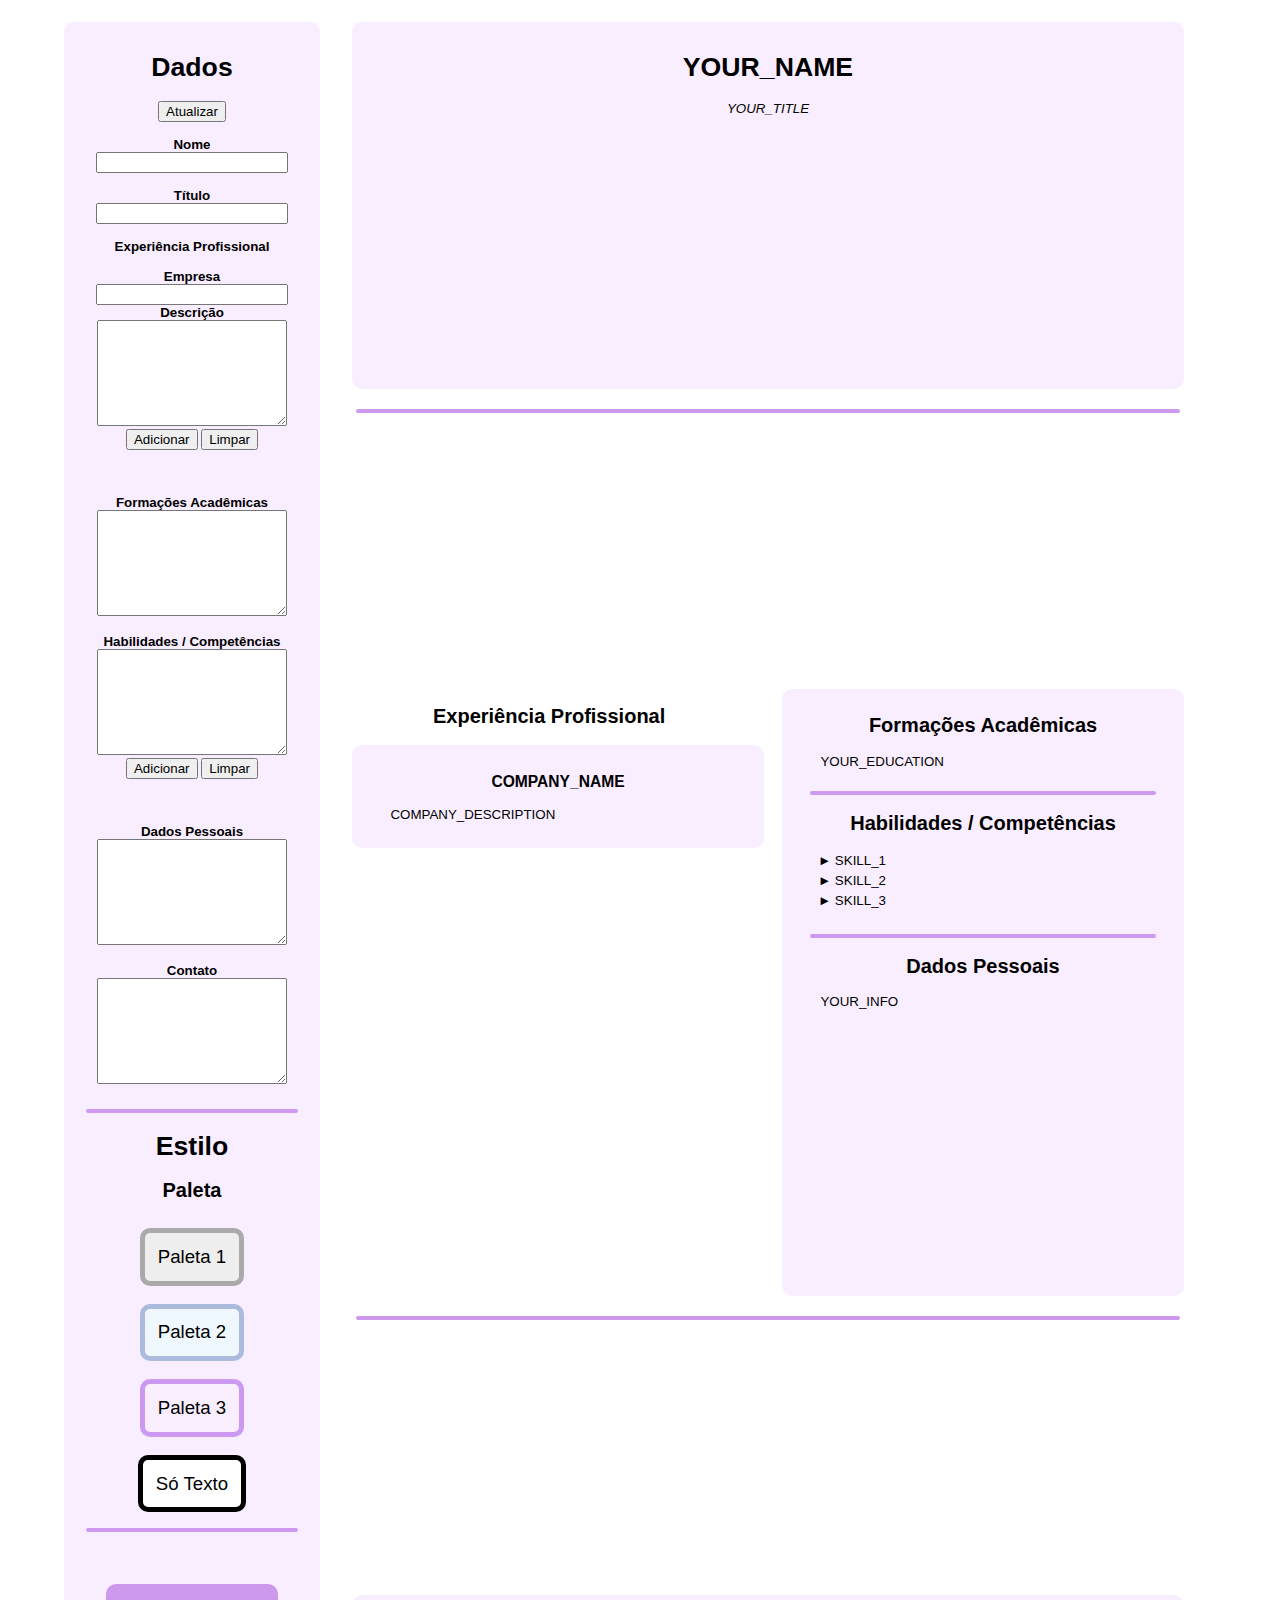
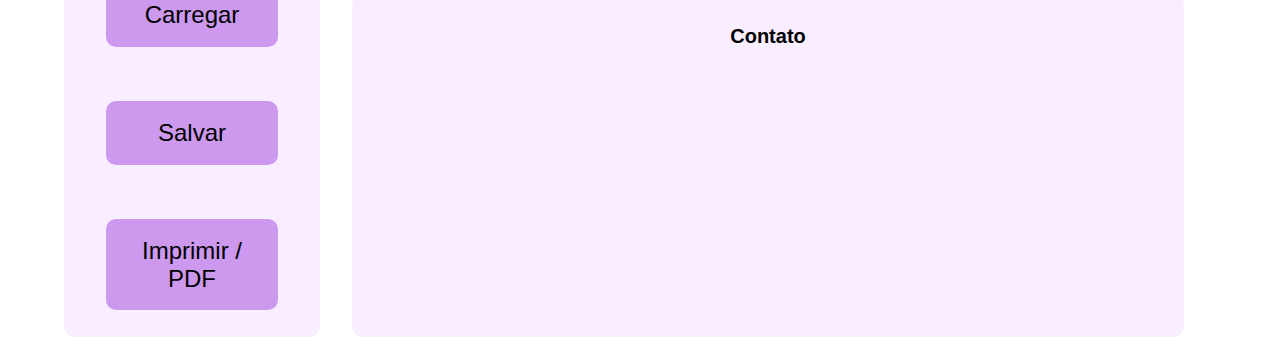
==== template1-pt.html @ fb095897 "Languages!" ====
<!DOCTYPE html>

<html lang="pt-BR">
	<head>
		<meta charset="utf8">
		<title>Curriculum Vitae</title>
		<style>
			:root {
				/* Gray */
				--bg-color: #eee;
				--hr-color: #aaa;
				/* Blue */
				--bg-color: aliceblue;
				--hr-color: #abd;
				/* Purple */
				--bg-color: #f9eeff;
				--hr-color: #c9e;
			}
			body {
				display: flex;
				justify-content: center;
				font-family:Helvetica, Arial, sans-serif;
				flex-wrap: wrap;
				font-size: 10pt;
				-webkit-print-color-adjust: exact !important;
				color-adjust: exact !important;
				print-color-adjust: exact !important;
			}
			.curriculum-vitae {
				width: 70vw;
				display: flex;
				justify-content: center;
				font-family:Helvetica, Arial, sans-serif;
				flex-wrap: wrap;
				font-size: 10pt;
			}
			header, footer {
				width: 90%;
				text-align: center;
				background-color: var(--bg-color);
				border-radius: 10px;
				margin: 1.5vh auto;
				padding: 1vw 1vw;
				padding-bottom: 2vh;
			}
			hr {
				width:92%;
				height: 4px;
				background-color: var(--hr-color);
				border-radius: 5px;
				border: none;
			}
			.cv-content {
				width: 42%;
				margin: 1.5vh auto;
				margin-inline: 2%;
				display: block;
				text-align: center;
				background-color: var(--bg-color);
				border-radius: 10px;
				padding: 1vh 1vw;
			}
			.cv-history {
				width: 44%;
				border-radius: 0px;
				background-color: white;
				padding: 0 0;
			}
			.cv-history-card {
				width: 98%;
				background-color: var(--bg-color);
				border-radius: 10px;
				padding: 1vw;
			}
			.cv-info-card {
				width: 100%;
				margin-bottom: 2.5vh;
			}
			ul {
				text-align: justify;
				list-style-type: "► ";
				list-style-position: outside;
				line-height:150%;
				padding-right: 2vw;
			}
			p {
				text-align: justify;
				padding: 0 2vw;
			}
			button:hover {
				transition: filter .25s;
				filter: brightness(80%);
			}
			.palette-button {
				margin: 1vh auto;
				margin-inline: 1vw;
				border-style: solid;
				border-radius: 10px;
				font-size: 14pt;
				padding: 1vw;
				border-width: 5px;
			}
			.print-button {
				margin: 1vh auto;
				margin-top: 5vh;
				border-style: solid;
				border-radius: 10px;
				font-size: 18pt;
				padding: 1vw 1vw;
				width: 75%;
				border-width: 5px;
				border-color: var(--hr-color);
				background-color: var(--hr-color);
				color: black;
			}
			.pb1 {
				/* Gray */
				background-color: #eee;
				border-color: #aaa;
			}
			.pb2 {
				/* Blue */
				background-color: aliceblue;
				border-color: #abd;
			}
			.pb3 {
				/* Purple */
				background-color: #f9eeff;
				border-color: #c9e;
			}
			.nopb {
				/* Purple */
				background-color: #fff;
				border-color: #000;
			}
			.cv-settings {
				width: 90%;
				text-align: center;
				background-color: var(--bg-color);
				border-radius: 10px;
				margin: 1.5vh auto;
				padding: 1vw 1vw;
				padding-bottom: 2vh;
			}
			.spaced-button {
				margin-right: .5vw;
			}
			input {
				width: 80%;
			}
			textarea {
				min-width: 80%;
				max-width: 80%;
				width: 80%;
				min-height: 100px;
			}
			.no-print {
				width: 20vw;
			}
			@media print {
				.no-print {
					display: none;
				}
				.curriculum-vitae {
					width: 100vw;
				}
			}
		</style>
		<script>
			"use strict";
			let skills = [];
			let work = [];
			let skuuid = 0;
			let wkuuid = 0;

			const icons = {
				add: '+',
				remove: '☓',
				up: '⏶',
				down: '⏷',
			};
			
			const SkillItem = (desc) => {return {id: skuuid++, desc: desc}};
			const WorkItem = (company, desc) => {return {id: wkuuid++, company: company, desc: desc}};
			
			function ItemButton(id, text, onclick) {
				const btn = document.createElement('button');
				btn.id = id;
				btn.innerText = text;
				btn.onclick = onclick;
				btn.classList.add('spaced-button');
				return btn;
			}

			function setPalette(bg, hr) {
				const docstyle = document.documentElement.style;
				docstyle.setProperty("--bg-color", bg);
				docstyle.setProperty("--hr-color", hr);
			}

			function getParameter(param) {
				return document.getElementById(`cv-${param}-display`);
			}

			function getInput(input) {
				return document.getElementById(`${input}-in`);
			}

			function setParameter(param, val) {
				getParameter(param).innerText = value;
			}

			function setParameterByInput(param) {
				const ip = document.getElementById(`${param}-in`);
				const pr = getParameter(param);
				pr.innerText = ip.value;
			}

			function Table() {
				const table = document.createElement('table');
				table.style = 'width: 100%;';
				return table;
			}

			function TablePair(parent) {
				const pair = [
					document.createElement('td'),
					document.createElement('td')
				];
				const row = document.createElement('tr');
				row.appendChild(pair[0]);
				row.appendChild(pair[1]);
				parent.appendChild(row);
				pair[0].style = 'width: 35%; min-height: 64px;';
				return pair;
			}

			function updateSkills() {
				const skdisp = getParameter("skill");
				const sklist = document.getElementById("skill-list");
				Array.from(skdisp.children).forEach((c) => skdisp.removeChild(c));
				Array.from(sklist.children).forEach((c) => sklist.removeChild(c));
				const table = Table();
				sklist.appendChild(table);
				skills.forEach((s, idx) => {
					const i = document.createElement('li');
					i.innerText = s.desc;
					skdisp.appendChild(i);
					const btn = ItemButton (
						`skill-btn-${idx}`,
						icons.remove,
						(ev) => {
							skills.splice(skills.indexOf(skills.find((v) => v.id == s.id)), 1);
							updateSkills();
						}
					);
					const manip = [
						ItemButton(`skill-up-${idx}`, icons.up, (ev) => {moveSkill(s.id, -1)}),
						ItemButton(`skill-dn-${idx}`, icons.down, (ev) => {moveSkill(s.id, +1)})
					]
					const dsc = document.createElement('label');
					dsc.innerText = s.desc;
					const sp = TablePair(table);
					sp[0].appendChild(btn);
					sp[0].appendChild(manip[0]);
					sp[0].appendChild(manip[1]);
					sp[1].appendChild(dsc);
				});
			}

			function HistoryCard(company, desc) {
				const hc = document.createElement('div');
				hc.className = "cv-history-card";
				const cmp = document.createElement('h3');
				const dsc = document.createElement('p');
				hc.appendChild(cmp);
				hc.appendChild(dsc);
				cmp.innerText = company;
				dsc.innerText = desc;
				return hc;
			}

			function updateWork() {
				const wkdisp = getParameter("history");
				const wklist = document.getElementById("work-list");
				Array.from(wkdisp.children).forEach((c) => wkdisp.removeChild(c));
				Array.from(wklist.children).forEach((c) => wklist.removeChild(c));
				const table = Table();
				wklist.appendChild(table);
				work.forEach((w, idx) => {
					const wc = HistoryCard(w.company, w.desc);
					const space = document.createElement('br');
					wkdisp.appendChild(wc);
					wkdisp.appendChild(space);
					const btn = ItemButton(
						`work-btn-${idx}`,
						icons.remove,
						(ev) => {
							work.splice(work.indexOf(work.find((v) => v.id == w.id)), 1);
							updateWork();
						}
					)
					const manip = [
						ItemButton(`work-up-${idx}`, icons.up, (ev) => {moveWork(w.id, -1)}),
						ItemButton(`work-dn-${idx}`, icons.down, (ev) => {moveWork(w.id, +1)})
					]
					const dsc = document.createElement('label');
					dsc.innerText = w.company;
					const sp = TablePair(table);
					sp[0].appendChild(btn);
					sp[0].appendChild(manip[0]);
					sp[0].appendChild(manip[1]);
					sp[1].appendChild(dsc);
				});
			}

			function updatePage() {
				setParameterByInput('name');
				setParameterByInput('title');
				setParameterByInput('education');
				setParameterByInput('personal');
				setParameterByInput('contact');
				updateSkills();
				updateWork();
			}

			function move(arr, oldi, newi) {
				if (newi >= arr.length || newi < 0) return arr;
				arr.splice(newi, 0, arr.splice(oldi, 1)[0]);
				return arr;
			}

			function findIndex(arr, pred) {
				return arr.indexOf(arr.find(pred))
			}

			function moveWork(id, offset) {
				const at = findIndex(work, (v) => v.id == id);
				work = move(work, at, at + offset);
				updateWork();
			}

			function moveSkill(id, offset) {
				const at = findIndex(skills, (v) => v.id == id);
				work = move(skills, at, at + offset);
				updateSkills();
			}

			function addSkill() {
				const skin = document.getElementById('skill-in');
				skills.push(SkillItem(skin.value));
				updateSkills();
			}

			function clearSkills() {
				skills.splice(0, skills.length);
				updateSkills();
			}

			function addWork() {
				const cmpin = document.getElementById('company-in');
				const dscin = document.getElementById('compdesc-in');
				work.push(WorkItem(cmpin.value, dscin.value));
				updateWork();
			}

			function clearWork() {
				work.splice(0, work.length);
				updateWork();
			}

			function printCurriculum() {
				updatePage();
				window.print();
			}

			function saveFile(data, filename, type) {
				let file = new Blob([data], {type: type});
				let
					a = document.createElement("a"),
					url = URL.createObjectURL(file)
				;
				a.href = url;
				a.download = filename;
				document.body.appendChild(a);
				a.click();
				setTimeout(function() {
					document.body.removeChild(a);
					window.URL.revokeObjectURL(url);  
				}, 0);
			}

			function CurriculumData() {
				updatePage();
				const data = {
					name: getInput("name").value,
					title: getInput("title").value,
					jobs: work,
					education: getInput("education").value,
					skills: skills,
					personal: getInput("personal").value,
					contact: getInput("contact").value,
					_skuuid: skuuid,
					_wkuuid: wkuuid,
				};
				data.toString = (s = null) => {return JSON.stringify(data, null, s);};
				return data;
			}

			function saveToLocalStorage() {
				sessionStorage.setItem('cv-data', CurriculumData().toString());
			}
			
			function loadFromLocalStorage() {
				const data = sessionStorage.getItem('cv-data');
				if (data.length) {
					loadCurriculum(JSON.parse(data));
				}
			}

			function saveCurriculum() {
				updatePage();
				saveFile(
					CurriculumData().toString('\t'),
					"curriculum.json",
					"application/json"
				);
			}

			function loadFile(event) {
				const file = event.target.files[0];
				const reader = new FileReader();
				reader.onloadend = () => {
					loadCurriculum(JSON.parse(reader.result));
				};
				reader.readAsText(file);
			};

			function loadCurriculum(data) {
				Object.keys(data).forEach((k) => {
					if (typeof data[k] === "string")
						getInput(k).value = data[k];
				});
				work	= data["jobs"];
				wkuuid	= data["_wkuuid"];
				skills	= data["skills"];
				skuuid	= data["_skuuid"];
				updatePage();
			}
		</script>
	</head>
	<body onload="loadFromLocalStorage()" onbeforeunload="saveToLocalStorage()">
		<div class="no-print">
			<div class="cv-settings">
				<h1>Dados</h1>
				<button onclick="updatePage()">Atualizar</button><br><br>
				<label><strong>Nome</strong></label><br>
				<input id="name-in" oninput="setParameterByInput('name')"><br><br>
				<label><strong>Título</strong></label><br>
				<input id="title-in" oninput="setParameterByInput('title')"><br><br>
				<label><strong>Experiência Profissional</strong></label><br><br>
				<label><strong>Empresa</strong></label><br>
				<input id="company-in" type="text"><br>
				<label><strong>Descrição</strong></label><br>
				<textarea id="compdesc-in" type="text"></textarea><br>
				<button id="work-insert" onclick="addWork()">Adicionar</button>
				<button id="work-clear" onclick="clearWork()">Limpar</button><br><br>
				<div id="work-list">
				</div><br><br>
				<label><strong>Formações Acadêmicas</strong></label><br>
				<textarea id="education-in" oninput="setParameterByInput('education')" type="text"></textarea><br><br>
				<label><strong>Habilidades / Competências</strong></label><br>
				<textarea id="skill-in" type="text"></textarea><br>
				<button id="skill-insert" onclick="addSkill()">Adicionar</button>
				<button id="skill-clear" onclick="clearSkills()">Limpar</button><br><br>
				<div id="skill-list">
				</div><br><br>
				<label><strong>Dados Pessoais</strong></label><br>
				<textarea id="personal-in" oninput="setParameterByInput('personal')" type="text"></textarea><br><br>
				<label><strong>Contato</strong></label><br>
				<textarea id="contact-in" oninput="setParameterByInput('contact')" type="text"></textarea><br><br>
				<hr>
				<h1>Estilo</h1>
				<h2>Paleta</h2>
				<button class="palette-button pb1" onclick="setPalette('#eee', '#aaa')">Paleta 1</button>
				<button class="palette-button pb2" onclick="setPalette('aliceblue', '#abd')">Paleta 2</button>
				<button class="palette-button pb3" onclick="setPalette('#f9eeff', '#c9e')">Paleta 3</button>
				<button class="palette-button nopb" onclick="setPalette('#fff', '#fff')">Só Texto</button>
				<hr>
				<input type="file" accept="application/json" id="file-loader" hidden>
				<button class="print-button" onclick="document.getElementById('file-loader').click()">
					Carregar
				</button>
				<button class="print-button" onclick="saveCurriculum()">
					Salvar
				</button>
				<button class="print-button" onclick="printCurriculum()">
					Imprimir / PDF
				</button>
			</div>
		</div>
		<div class="curriculum-vitae">
			<!-- CV Header -->
			<header>
				<h1 id="cv-name-display">
					YOUR_NAME
				</h1>
				<em id="cv-title-display">
					YOUR_TITLE
				</em>
			</header>
			<hr>
			<!-- Job History -->
			<div class="cv-content cv-history">
				<h2>
					Experiência Profissional
				</h2>
				<!-- Company information -->
				<div id="cv-history-display" class="cv-history-content">
					<div class="cv-history-card">
						<h3>
							COMPANY_NAME
						</h3>
						<p>
							COMPANY_DESCRIPTION
						</p>
					</div>
				</div>
			</div>
			<!-- Stats -->
			<div class="cv-content">
				<!-- Academic information -->
				<div class="cv-info-card">
					<h2>
						Formações Acadêmicas
					</h2>
					<p id="cv-education-display">
						YOUR_EDUCATION
					</p>
				</div>
				<hr>
				<!-- Skill information -->
				<div class="cv-info-card">	
					<h2>
						Habilidades / Competências
					</h2>
					<ul id="cv-skill-display">
						<li>SKILL_1</li>
						<li>SKILL_2</li>
						<li>SKILL_3</li>
					</ul>
				</div>
				<hr>
				<!-- Personal information -->
				<div class="cv-info-card">
					<h2>
						Dados Pessoais
					</h2>
					<p id="cv-personal-display">
						YOUR_INFO
					</p>
				</div>
			</div>
			<hr>
			<!-- CV Footer -->
			<footer>
				<h2>
					Contato
				</h2>
				<p id="cv-contact-display">

				</p>
			</footer>
		</div>
		<script>
			document.getElementById("file-loader").addEventListener("change", loadFile);
		</script>
	</body>
</html>
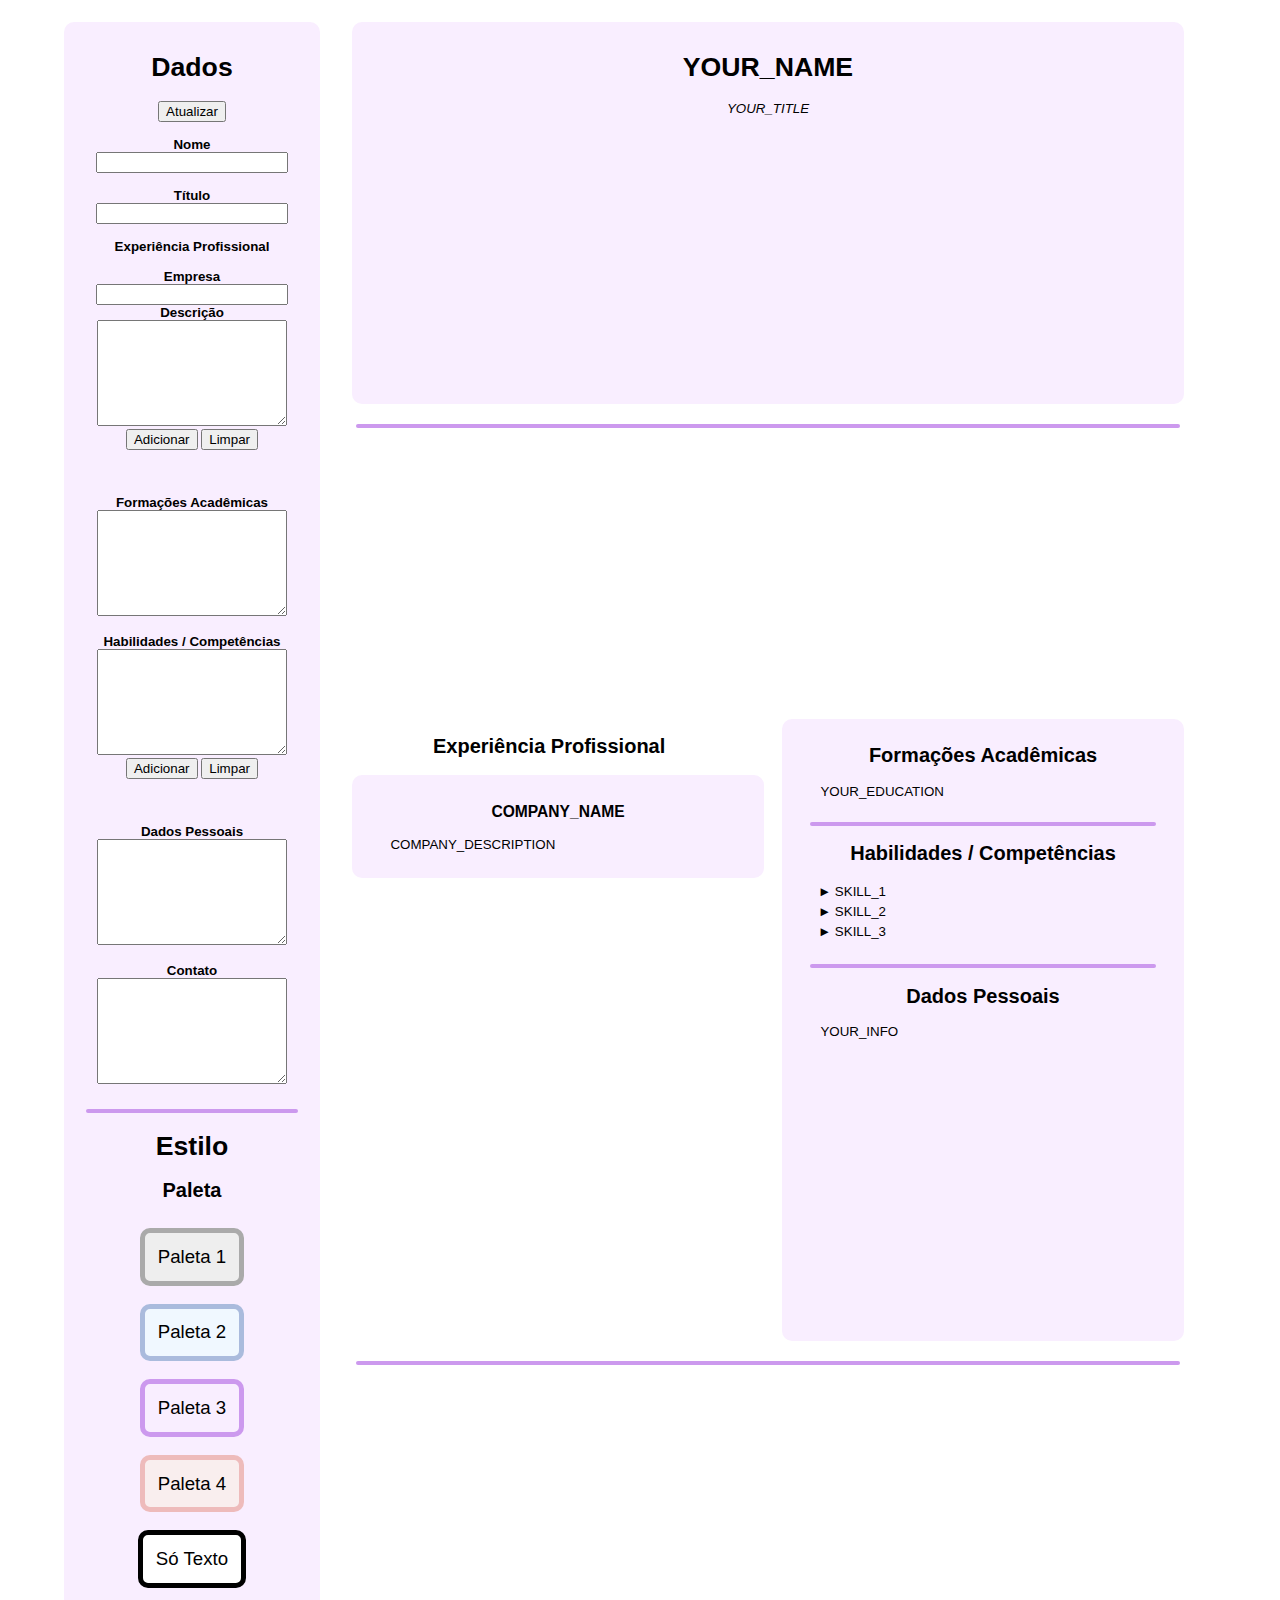
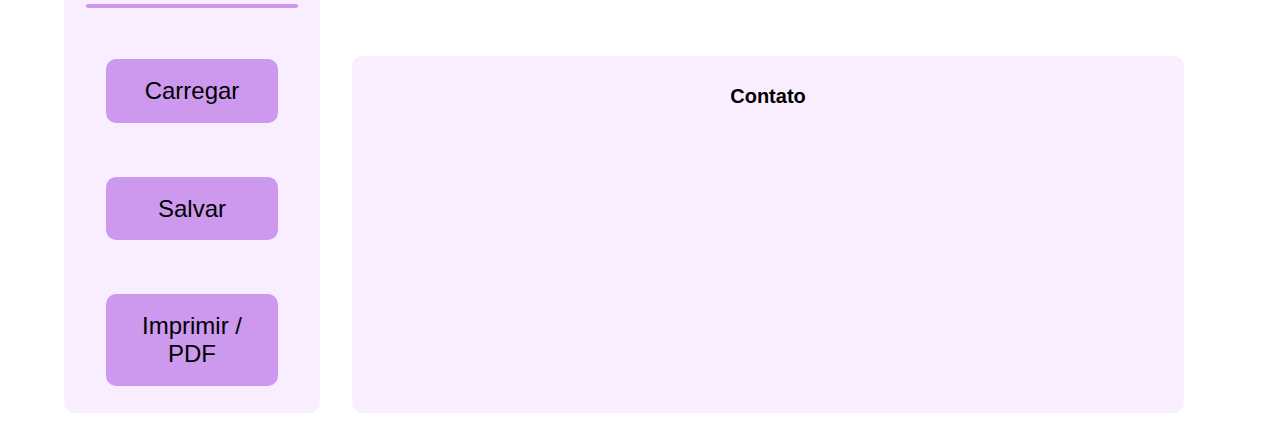
==== commit 80af18c4: "Decoupling!" ====
--- a/template1-pt.html
+++ b/template1-pt.html
@@ -4,450 +4,8 @@
 	<head>
 		<meta charset="utf8">
 		<title>Curriculum Vitae</title>
-		<style>
-			:root {
-				/* Gray */
-				--bg-color: #eee;
-				--hr-color: #aaa;
-				/* Blue */
-				--bg-color: aliceblue;
-				--hr-color: #abd;
-				/* Purple */
-				--bg-color: #f9eeff;
-				--hr-color: #c9e;
-			}
-			body {
-				display: flex;
-				justify-content: center;
-				font-family:Helvetica, Arial, sans-serif;
-				flex-wrap: wrap;
-				font-size: 10pt;
-				-webkit-print-color-adjust: exact !important;
-				color-adjust: exact !important;
-				print-color-adjust: exact !important;
-			}
-			.curriculum-vitae {
-				width: 70vw;
-				display: flex;
-				justify-content: center;
-				font-family:Helvetica, Arial, sans-serif;
-				flex-wrap: wrap;
-				font-size: 10pt;
-			}
-			header, footer {
-				width: 90%;
-				text-align: center;
-				background-color: var(--bg-color);
-				border-radius: 10px;
-				margin: 1.5vh auto;
-				padding: 1vw 1vw;
-				padding-bottom: 2vh;
-			}
-			hr {
-				width:92%;
-				height: 4px;
-				background-color: var(--hr-color);
-				border-radius: 5px;
-				border: none;
-			}
-			.cv-content {
-				width: 42%;
-				margin: 1.5vh auto;
-				margin-inline: 2%;
-				display: block;
-				text-align: center;
-				background-color: var(--bg-color);
-				border-radius: 10px;
-				padding: 1vh 1vw;
-			}
-			.cv-history {
-				width: 44%;
-				border-radius: 0px;
-				background-color: white;
-				padding: 0 0;
-			}
-			.cv-history-card {
-				width: 98%;
-				background-color: var(--bg-color);
-				border-radius: 10px;
-				padding: 1vw;
-			}
-			.cv-info-card {
-				width: 100%;
-				margin-bottom: 2.5vh;
-			}
-			ul {
-				text-align: justify;
-				list-style-type: "► ";
-				list-style-position: outside;
-				line-height:150%;
-				padding-right: 2vw;
-			}
-			p {
-				text-align: justify;
-				padding: 0 2vw;
-			}
-			button:hover {
-				transition: filter .25s;
-				filter: brightness(80%);
-			}
-			.palette-button {
-				margin: 1vh auto;
-				margin-inline: 1vw;
-				border-style: solid;
-				border-radius: 10px;
-				font-size: 14pt;
-				padding: 1vw;
-				border-width: 5px;
-			}
-			.print-button {
-				margin: 1vh auto;
-				margin-top: 5vh;
-				border-style: solid;
-				border-radius: 10px;
-				font-size: 18pt;
-				padding: 1vw 1vw;
-				width: 75%;
-				border-width: 5px;
-				border-color: var(--hr-color);
-				background-color: var(--hr-color);
-				color: black;
-			}
-			.pb1 {
-				/* Gray */
-				background-color: #eee;
-				border-color: #aaa;
-			}
-			.pb2 {
-				/* Blue */
-				background-color: aliceblue;
-				border-color: #abd;
-			}
-			.pb3 {
-				/* Purple */
-				background-color: #f9eeff;
-				border-color: #c9e;
-			}
-			.nopb {
-				/* Purple */
-				background-color: #fff;
-				border-color: #000;
-			}
-			.cv-settings {
-				width: 90%;
-				text-align: center;
-				background-color: var(--bg-color);
-				border-radius: 10px;
-				margin: 1.5vh auto;
-				padding: 1vw 1vw;
-				padding-bottom: 2vh;
-			}
-			.spaced-button {
-				margin-right: .5vw;
-			}
-			input {
-				width: 80%;
-			}
-			textarea {
-				min-width: 80%;
-				max-width: 80%;
-				width: 80%;
-				min-height: 100px;
-			}
-			.no-print {
-				width: 20vw;
-			}
-			@media print {
-				.no-print {
-					display: none;
-				}
-				.curriculum-vitae {
-					width: 100vw;
-				}
-			}
-		</style>
-		<script>
-			"use strict";
-			let skills = [];
-			let work = [];
-			let skuuid = 0;
-			let wkuuid = 0;
-
-			const icons = {
-				add: '+',
-				remove: '☓',
-				up: '⏶',
-				down: '⏷',
-			};
-			
-			const SkillItem = (desc) => {return {id: skuuid++, desc: desc}};
-			const WorkItem = (company, desc) => {return {id: wkuuid++, company: company, desc: desc}};
-			
-			function ItemButton(id, text, onclick) {
-				const btn = document.createElement('button');
-				btn.id = id;
-				btn.innerText = text;
-				btn.onclick = onclick;
-				btn.classList.add('spaced-button');
-				return btn;
-			}
-
-			function setPalette(bg, hr) {
-				const docstyle = document.documentElement.style;
-				docstyle.setProperty("--bg-color", bg);
-				docstyle.setProperty("--hr-color", hr);
-			}
-
-			function getParameter(param) {
-				return document.getElementById(`cv-${param}-display`);
-			}
-
-			function getInput(input) {
-				return document.getElementById(`${input}-in`);
-			}
-
-			function setParameter(param, val) {
-				getParameter(param).innerText = value;
-			}
-
-			function setParameterByInput(param) {
-				const ip = document.getElementById(`${param}-in`);
-				const pr = getParameter(param);
-				pr.innerText = ip.value;
-			}
-
-			function Table() {
-				const table = document.createElement('table');
-				table.style = 'width: 100%;';
-				return table;
-			}
-
-			function TablePair(parent) {
-				const pair = [
-					document.createElement('td'),
-					document.createElement('td')
-				];
-				const row = document.createElement('tr');
-				row.appendChild(pair[0]);
-				row.appendChild(pair[1]);
-				parent.appendChild(row);
-				pair[0].style = 'width: 35%; min-height: 64px;';
-				return pair;
-			}
-
-			function updateSkills() {
-				const skdisp = getParameter("skill");
-				const sklist = document.getElementById("skill-list");
-				Array.from(skdisp.children).forEach((c) => skdisp.removeChild(c));
-				Array.from(sklist.children).forEach((c) => sklist.removeChild(c));
-				const table = Table();
-				sklist.appendChild(table);
-				skills.forEach((s, idx) => {
-					const i = document.createElement('li');
-					i.innerText = s.desc;
-					skdisp.appendChild(i);
-					const btn = ItemButton (
-						`skill-btn-${idx}`,
-						icons.remove,
-						(ev) => {
-							skills.splice(skills.indexOf(skills.find((v) => v.id == s.id)), 1);
-							updateSkills();
-						}
-					);
-					const manip = [
-						ItemButton(`skill-up-${idx}`, icons.up, (ev) => {moveSkill(s.id, -1)}),
-						ItemButton(`skill-dn-${idx}`, icons.down, (ev) => {moveSkill(s.id, +1)})
-					]
-					const dsc = document.createElement('label');
-					dsc.innerText = s.desc;
-					const sp = TablePair(table);
-					sp[0].appendChild(btn);
-					sp[0].appendChild(manip[0]);
-					sp[0].appendChild(manip[1]);
-					sp[1].appendChild(dsc);
-				});
-			}
-
-			function HistoryCard(company, desc) {
-				const hc = document.createElement('div');
-				hc.className = "cv-history-card";
-				const cmp = document.createElement('h3');
-				const dsc = document.createElement('p');
-				hc.appendChild(cmp);
-				hc.appendChild(dsc);
-				cmp.innerText = company;
-				dsc.innerText = desc;
-				return hc;
-			}
-
-			function updateWork() {
-				const wkdisp = getParameter("history");
-				const wklist = document.getElementById("work-list");
-				Array.from(wkdisp.children).forEach((c) => wkdisp.removeChild(c));
-				Array.from(wklist.children).forEach((c) => wklist.removeChild(c));
-				const table = Table();
-				wklist.appendChild(table);
-				work.forEach((w, idx) => {
-					const wc = HistoryCard(w.company, w.desc);
-					const space = document.createElement('br');
-					wkdisp.appendChild(wc);
-					wkdisp.appendChild(space);
-					const btn = ItemButton(
-						`work-btn-${idx}`,
-						icons.remove,
-						(ev) => {
-							work.splice(work.indexOf(work.find((v) => v.id == w.id)), 1);
-							updateWork();
-						}
-					)
-					const manip = [
-						ItemButton(`work-up-${idx}`, icons.up, (ev) => {moveWork(w.id, -1)}),
-						ItemButton(`work-dn-${idx}`, icons.down, (ev) => {moveWork(w.id, +1)})
-					]
-					const dsc = document.createElement('label');
-					dsc.innerText = w.company;
-					const sp = TablePair(table);
-					sp[0].appendChild(btn);
-					sp[0].appendChild(manip[0]);
-					sp[0].appendChild(manip[1]);
-					sp[1].appendChild(dsc);
-				});
-			}
-
-			function updatePage() {
-				setParameterByInput('name');
-				setParameterByInput('title');
-				setParameterByInput('education');
-				setParameterByInput('personal');
-				setParameterByInput('contact');
-				updateSkills();
-				updateWork();
-			}
-
-			function move(arr, oldi, newi) {
-				if (newi >= arr.length || newi < 0) return arr;
-				arr.splice(newi, 0, arr.splice(oldi, 1)[0]);
-				return arr;
-			}
-
-			function findIndex(arr, pred) {
-				return arr.indexOf(arr.find(pred))
-			}
-
-			function moveWork(id, offset) {
-				const at = findIndex(work, (v) => v.id == id);
-				work = move(work, at, at + offset);
-				updateWork();
-			}
-
-			function moveSkill(id, offset) {
-				const at = findIndex(skills, (v) => v.id == id);
-				work = move(skills, at, at + offset);
-				updateSkills();
-			}
-
-			function addSkill() {
-				const skin = document.getElementById('skill-in');
-				skills.push(SkillItem(skin.value));
-				updateSkills();
-			}
-
-			function clearSkills() {
-				skills.splice(0, skills.length);
-				updateSkills();
-			}
-
-			function addWork() {
-				const cmpin = document.getElementById('company-in');
-				const dscin = document.getElementById('compdesc-in');
-				work.push(WorkItem(cmpin.value, dscin.value));
-				updateWork();
-			}
-
-			function clearWork() {
-				work.splice(0, work.length);
-				updateWork();
-			}
-
-			function printCurriculum() {
-				updatePage();
-				window.print();
-			}
-
-			function saveFile(data, filename, type) {
-				let file = new Blob([data], {type: type});
-				let
-					a = document.createElement("a"),
-					url = URL.createObjectURL(file)
-				;
-				a.href = url;
-				a.download = filename;
-				document.body.appendChild(a);
-				a.click();
-				setTimeout(function() {
-					document.body.removeChild(a);
-					window.URL.revokeObjectURL(url);  
-				}, 0);
-			}
-
-			function CurriculumData() {
-				updatePage();
-				const data = {
-					name: getInput("name").value,
-					title: getInput("title").value,
-					jobs: work,
-					education: getInput("education").value,
-					skills: skills,
-					personal: getInput("personal").value,
-					contact: getInput("contact").value,
-					_skuuid: skuuid,
-					_wkuuid: wkuuid,
-				};
-				data.toString = (s = null) => {return JSON.stringify(data, null, s);};
-				return data;
-			}
-
-			function saveToLocalStorage() {
-				sessionStorage.setItem('cv-data', CurriculumData().toString());
-			}
-			
-			function loadFromLocalStorage() {
-				const data = sessionStorage.getItem('cv-data');
-				if (data.length) {
-					loadCurriculum(JSON.parse(data));
-				}
-			}
-
-			function saveCurriculum() {
-				updatePage();
-				saveFile(
-					CurriculumData().toString('\t'),
-					"curriculum.json",
-					"application/json"
-				);
-			}
-
-			function loadFile(event) {
-				const file = event.target.files[0];
-				const reader = new FileReader();
-				reader.onloadend = () => {
-					loadCurriculum(JSON.parse(reader.result));
-				};
-				reader.readAsText(file);
-			};
-
-			function loadCurriculum(data) {
-				Object.keys(data).forEach((k) => {
-					if (typeof data[k] === "string")
-						getInput(k).value = data[k];
-				});
-				work	= data["jobs"];
-				wkuuid	= data["_wkuuid"];
-				skills	= data["skills"];
-				skuuid	= data["_skuuid"];
-				updatePage();
-			}
-		</script>
+		<link rel="stylesheet" href="style.css">
+		<script src="script.js"></script>
 	</head>
 	<body onload="loadFromLocalStorage()" onbeforeunload="saveToLocalStorage()">
 		<div class="no-print">
@@ -482,10 +40,11 @@
 				<hr>
 				<h1>Estilo</h1>
 				<h2>Paleta</h2>
-				<button class="palette-button pb1" onclick="setPalette('#eee', '#aaa')">Paleta 1</button>
-				<button class="palette-button pb2" onclick="setPalette('aliceblue', '#abd')">Paleta 2</button>
-				<button class="palette-button pb3" onclick="setPalette('#f9eeff', '#c9e')">Paleta 3</button>
-				<button class="palette-button nopb" onclick="setPalette('#fff', '#fff')">Só Texto</button>
+				<button class="palette-button pb1" id="pb1" onclick="setPalette('pb1')">Paleta 1</button>
+				<button class="palette-button pb2" id="pb2" onclick="setPalette('pb2')">Paleta 2</button>
+				<button class="palette-button pb3" id="pb3" onclick="setPalette('pb3')">Paleta 3</button>
+				<button class="palette-button pb4" id="pb4" onclick="setPalette('pb4')">Paleta 4</button>
+				<button class="palette-button nopb" id="nopb" onclick="setPalette(null)">Só Texto</button>
 				<hr>
 				<input type="file" accept="application/json" id="file-loader" hidden>
 				<button class="print-button" onclick="document.getElementById('file-loader').click()">
--- a/style.css
+++ b/style.css
@@ -0,0 +1,165 @@
+:root {
+	/* Gray */
+	--bg-color: #eee;
+	--hr-color: #aaa;
+	/* Blue */
+	--bg-color: aliceblue;
+	--hr-color: #abd;
+	/* Purple */
+	--bg-color: #f9eeff;
+	--hr-color: #c9e;
+}
+body {
+	display: flex;
+	justify-content: center;
+	font-family:Helvetica, Arial, sans-serif;
+	flex-wrap: wrap;
+	font-size: 10pt;
+	-webkit-print-color-adjust: exact !important;
+	color-adjust: exact !important;
+	print-color-adjust: exact !important;
+}
+.curriculum-vitae {
+	width: 70vw;
+	display: flex;
+	justify-content: center;
+	font-family:Helvetica, Arial, sans-serif;
+	flex-wrap: wrap;
+	font-size: 10pt;
+}
+header, footer {
+	width: 90%;
+	text-align: center;
+	background-color: var(--bg-color);
+	border-radius: 10px;
+	margin: 1.5vh auto;
+	padding: 1vw 1vw;
+	padding-bottom: 2vh;
+}
+hr {
+	width:92%;
+	height: 4px;
+	background-color: var(--hr-color);
+	border-radius: 5px;
+	border: none;
+}
+.cv-content {
+	width: 42%;
+	margin: 1.5vh auto;
+	margin-inline: 2%;
+	display: block;
+	text-align: center;
+	background-color: var(--bg-color);
+	border-radius: 10px;
+	padding: 1vh 1vw;
+}
+.cv-history {
+	width: 44%;
+	border-radius: 0px;
+	background-color: white;
+	padding: 0 0;
+}
+.cv-history-card {
+	width: 98%;
+	background-color: var(--bg-color);
+	border-radius: 10px;
+	padding: 1vw;
+}
+.cv-info-card {
+	width: 100%;
+	margin-bottom: 2.5vh;
+}
+ul {
+	text-align: justify;
+	list-style-type: "► ";
+	list-style-position: outside;
+	line-height:150%;
+	padding-right: 2vw;
+}
+p {
+	text-align: justify;
+	padding: 0 2vw;
+}
+button:hover {
+	transition: filter .25s;
+	filter: brightness(80%);
+}
+.palette-button {
+	margin: 1vh auto;
+	margin-inline: 1vw;
+	border-style: solid;
+	border-radius: 10px;
+	font-size: 14pt;
+	padding: 1vw;
+	border-width: 5px;
+}
+.print-button {
+	margin: 1vh auto;
+	margin-top: 5vh;
+	border-style: solid;
+	border-radius: 10px;
+	font-size: 18pt;
+	padding: 1vw 1vw;
+	width: 75%;
+	border-width: 5px;
+	border-color: var(--hr-color);
+	background-color: var(--hr-color);
+	color: black;
+}
+.pb1 {
+	/* Gray */
+	background-color: #eee;
+	border-color: #aaa;
+}
+.pb2 {
+	/* Blue */
+	background-color: aliceblue;
+	border-color: #abd;
+}
+.pb3 {
+	/* Purple */
+	background-color: #f9eeff;
+	border-color: #c9e;
+}
+.pb4 {
+	/* Red */
+	background-color: #f9eeee;
+	border-color: #ebb;
+}
+.nopb {
+	/* None */
+	background-color: #fff;
+	border-color: #000;
+}
+.cv-settings {
+	width: 90%;
+	text-align: center;
+	background-color: var(--bg-color);
+	border-radius: 10px;
+	margin: 1.5vh auto;
+	padding: 1vw 1vw;
+	padding-bottom: 2vh;
+}
+.spaced-button {
+	margin-right: .5vw;
+}
+input {
+	width: 80%;
+}
+textarea {
+	min-width: 80%;
+	max-width: 80%;
+	width: 80%;
+	min-height: 100px;
+}
+.no-print {
+	width: 20vw;
+}
+@media print {
+	.no-print {
+		display: none;
+	}
+	.curriculum-vitae {
+		width: 100vw;
+	}
+}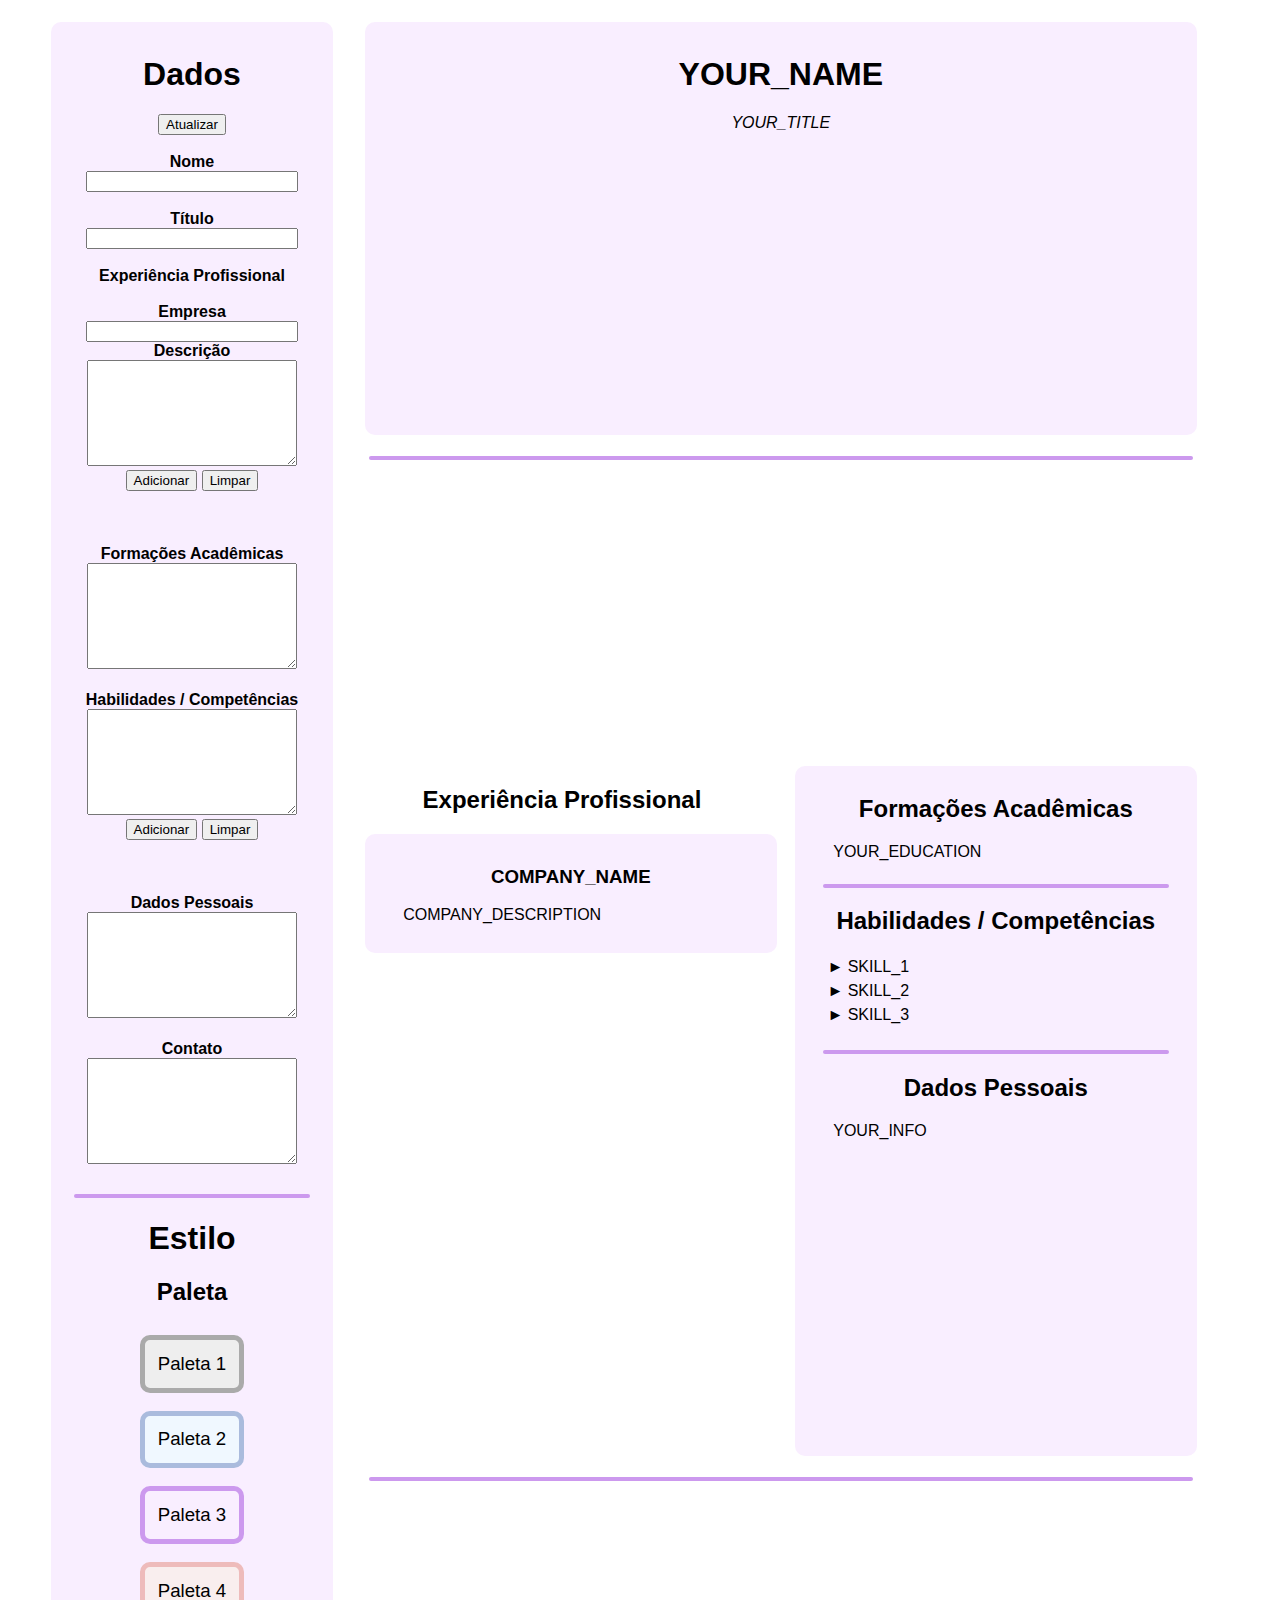
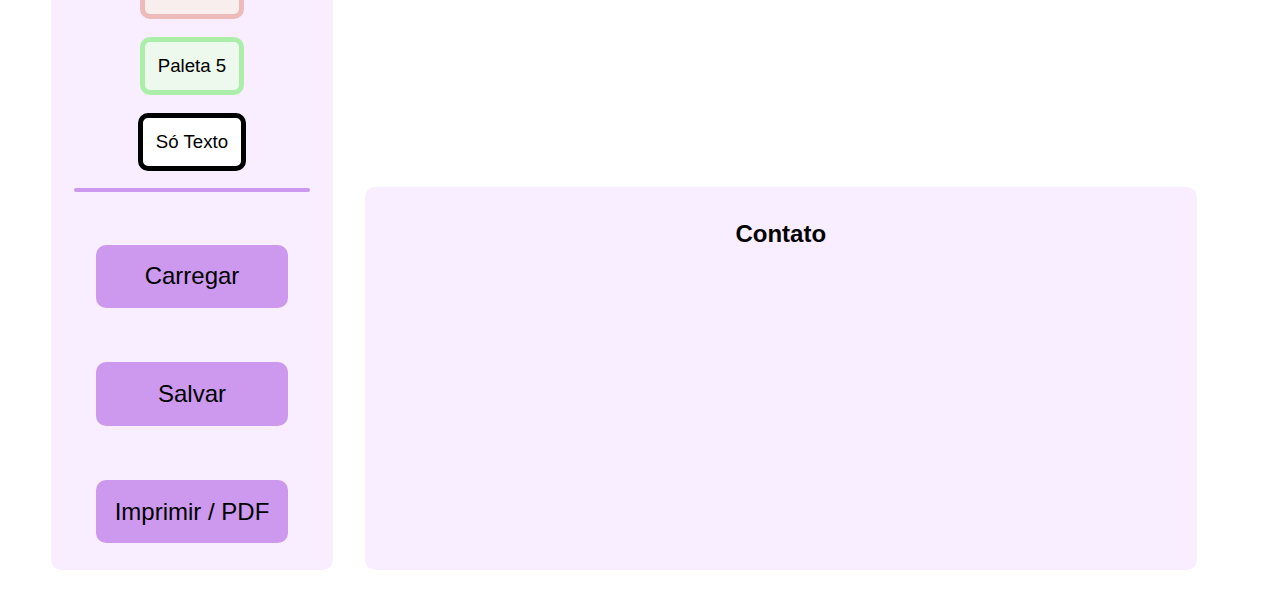
==== commit 7573d2d5: "Accessibility!" ====
--- a/template1-pt.html
+++ b/template1-pt.html
@@ -12,41 +12,43 @@
 			<div class="cv-settings">
 				<h1>Dados</h1>
 				<button onclick="updatePage()">Atualizar</button><br><br>
-				<label><strong>Nome</strong></label><br>
+				<label for="name-in"><strong>Nome</strong></label><br>
 				<input id="name-in" oninput="setParameterByInput('name')"><br><br>
-				<label><strong>Título</strong></label><br>
+				<label for="title-in"><strong>Título</strong></label><br>
 				<input id="title-in" oninput="setParameterByInput('title')"><br><br>
-				<label><strong>Experiência Profissional</strong></label><br><br>
-				<label><strong>Empresa</strong></label><br>
+				<strong>Experiência Profissional</strong><br><br>
+				<label for="company-in"><strong>Empresa</strong></label><br>
 				<input id="company-in" type="text"><br>
-				<label><strong>Descrição</strong></label><br>
+				<label for="compdesc-in"><strong>Descrição</strong></label><br>
 				<textarea id="compdesc-in" type="text"></textarea><br>
 				<button id="work-insert" onclick="addWork()">Adicionar</button>
 				<button id="work-clear" onclick="clearWork()">Limpar</button><br><br>
 				<div id="work-list">
 				</div><br><br>
-				<label><strong>Formações Acadêmicas</strong></label><br>
+				<label for="education-in"><strong>Formações Acadêmicas</strong></label><br>
 				<textarea id="education-in" oninput="setParameterByInput('education')" type="text"></textarea><br><br>
-				<label><strong>Habilidades / Competências</strong></label><br>
+				<label for="skill-in"><strong>Habilidades / Competências</strong></label><br>
 				<textarea id="skill-in" type="text"></textarea><br>
 				<button id="skill-insert" onclick="addSkill()">Adicionar</button>
 				<button id="skill-clear" onclick="clearSkills()">Limpar</button><br><br>
 				<div id="skill-list">
 				</div><br><br>
-				<label><strong>Dados Pessoais</strong></label><br>
+				<label for="personal-in"><strong>Dados Pessoais</strong></label><br>
 				<textarea id="personal-in" oninput="setParameterByInput('personal')" type="text"></textarea><br><br>
-				<label><strong>Contato</strong></label><br>
+				<label for="contact-in"><strong>Contato</strong></label><br>
 				<textarea id="contact-in" oninput="setParameterByInput('contact')" type="text"></textarea><br><br>
 				<hr>
 				<h1>Estilo</h1>
 				<h2>Paleta</h2>
-				<button class="palette-button pb1" id="pb1" onclick="setPalette('pb1')">Paleta 1</button>
-				<button class="palette-button pb2" id="pb2" onclick="setPalette('pb2')">Paleta 2</button>
-				<button class="palette-button pb3" id="pb3" onclick="setPalette('pb3')">Paleta 3</button>
-				<button class="palette-button pb4" id="pb4" onclick="setPalette('pb4')">Paleta 4</button>
-				<button class="palette-button nopb" id="nopb" onclick="setPalette(null)">Só Texto</button>
+				<button class="palette-button pb1" onclick="setPalette('pb1')">Paleta 1</button>
+				<button class="palette-button pb2" onclick="setPalette('pb2')">Paleta 2</button>
+				<button class="palette-button pb3" onclick="setPalette('pb3')">Paleta 3</button>
+				<button class="palette-button pb4" onclick="setPalette('pb4')">Paleta 4</button>
+				<button class="palette-button pb5" onclick="setPalette('pb5')">Paleta 5</button>
+				<button class="palette-button nopb" onclick="setPalette(null)">Só Texto</button>
 				<hr>
 				<input type="file" accept="application/json" id="file-loader" hidden>
+				<label for="file-loader" hidden>FileLoader</label>
 				<button class="print-button" onclick="document.getElementById('file-loader').click()">
 					Carregar
 				</button>
--- a/style.css
+++ b/style.css
@@ -14,18 +14,10 @@
 	justify-content: center;
 	font-family:Helvetica, Arial, sans-serif;
 	flex-wrap: wrap;
-	font-size: 10pt;
+	font-size: 12pt;
 	-webkit-print-color-adjust: exact !important;
 	color-adjust: exact !important;
 	print-color-adjust: exact !important;
-}
-.curriculum-vitae {
-	width: 70vw;
-	display: flex;
-	justify-content: center;
-	font-family:Helvetica, Arial, sans-serif;
-	flex-wrap: wrap;
-	font-size: 10pt;
 }
 header, footer {
 	width: 90%;
@@ -126,19 +118,15 @@
 	background-color: #f9eeee;
 	border-color: #ebb;
 }
+.pb5 {
+	/* Green */
+	background-color: #eef9ee;
+	border-color: #aea;
+}
 .nopb {
 	/* None */
 	background-color: #fff;
 	border-color: #000;
-}
-.cv-settings {
-	width: 90%;
-	text-align: center;
-	background-color: var(--bg-color);
-	border-radius: 10px;
-	margin: 1.5vh auto;
-	padding: 1vw 1vw;
-	padding-bottom: 2vh;
 }
 .spaced-button {
 	margin-right: .5vw;
@@ -152,8 +140,22 @@
 	width: 80%;
 	min-height: 100px;
 }
-.no-print {
+.curriculum-vitae {
+	width: 70vw;
+	display: flex;
+	justify-content: center;
+	font-family:Helvetica, Arial, sans-serif;
+	flex-wrap: wrap;
+	font-size: 12pt;
+}
+.cv-settings {
 	width: 20vw;
+	text-align: center;
+	background-color: var(--bg-color);
+	border-radius: 10px;
+	margin: 1.5vh auto;
+	padding: 1vw 1vw;
+	padding-bottom: 2vh;
 }
 @media print {
 	.no-print {
@@ -161,5 +163,6 @@
 	}
 	.curriculum-vitae {
 		width: 100vw;
+		font-size: 10pt;
 	}
 }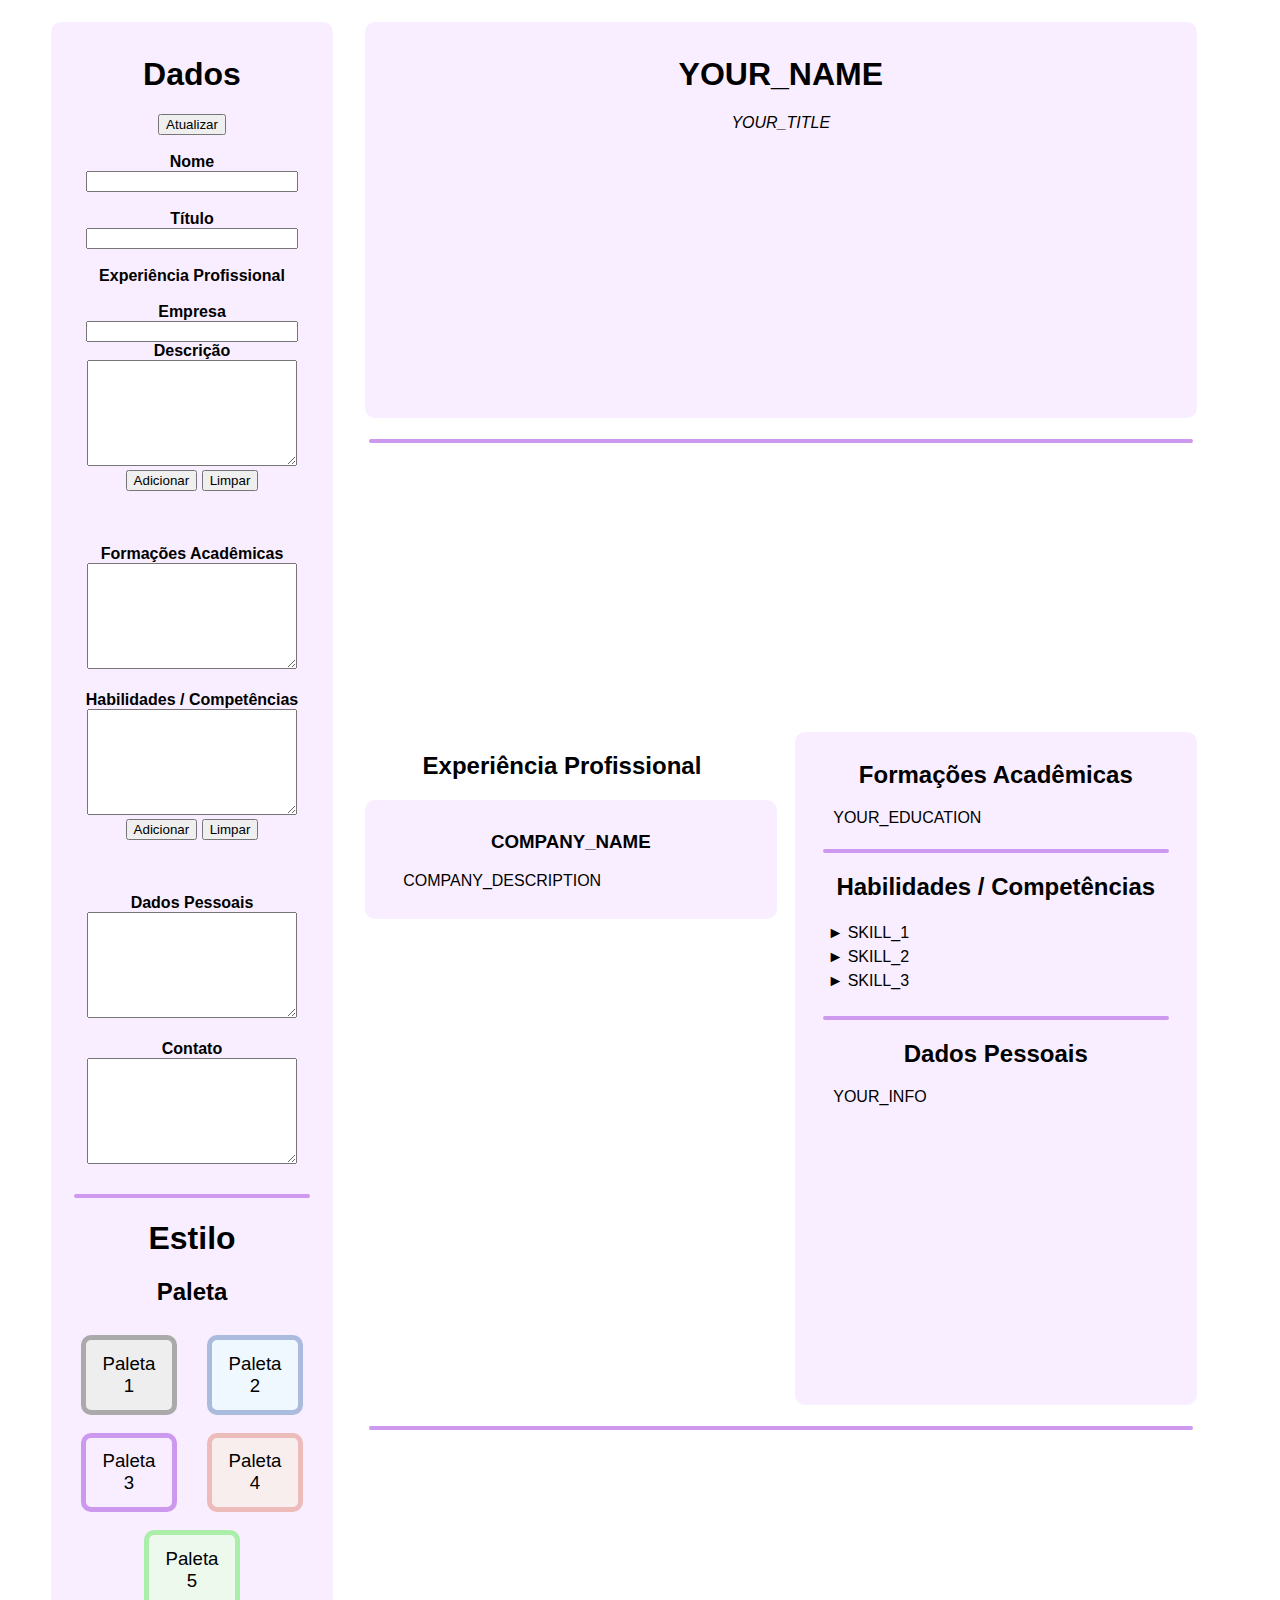
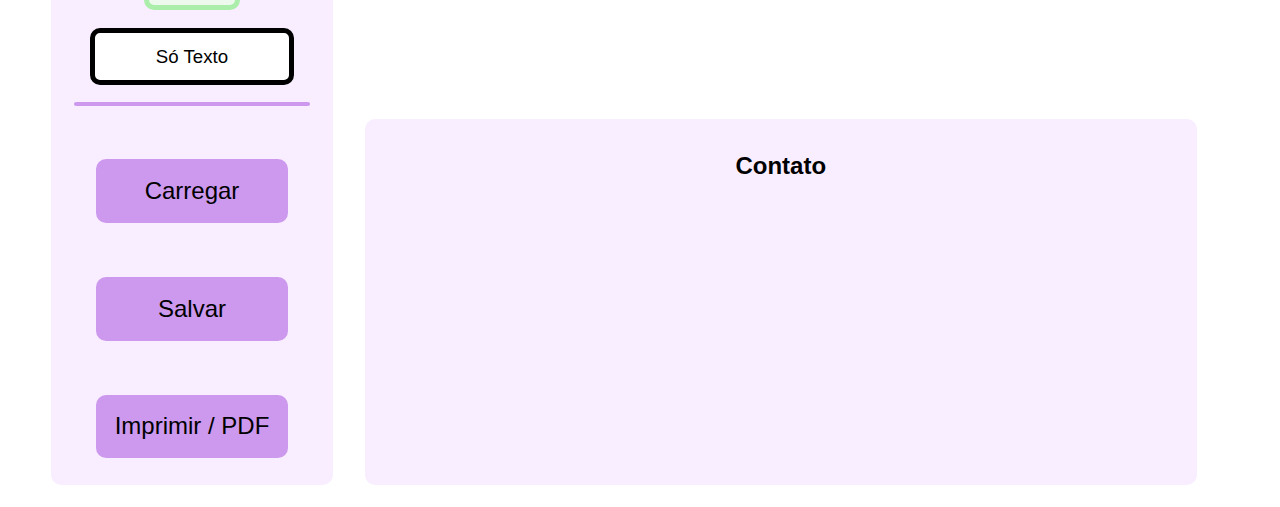
==== commit 7c592461: "Minor changes" ====
--- a/template1-pt.html
+++ b/template1-pt.html
@@ -44,7 +44,7 @@
 				<button class="palette-button pb2" onclick="setPalette('pb2')">Paleta 2</button>
 				<button class="palette-button pb3" onclick="setPalette('pb3')">Paleta 3</button>
 				<button class="palette-button pb4" onclick="setPalette('pb4')">Paleta 4</button>
-				<button class="palette-button pb5" onclick="setPalette('pb5')">Paleta 5</button>
+				<button class="palette-button pb5" onclick="setPalette('pb5')">Paleta 5</button><br>
 				<button class="palette-button nopb" onclick="setPalette(null)">Só Texto</button>
 				<hr>
 				<input type="file" accept="application/json" id="file-loader" hidden>
--- a/style.css
+++ b/style.css
@@ -76,15 +76,6 @@
 	transition: filter .25s;
 	filter: brightness(80%);
 }
-.palette-button {
-	margin: 1vh auto;
-	margin-inline: 1vw;
-	border-style: solid;
-	border-radius: 10px;
-	font-size: 14pt;
-	padding: 1vw;
-	border-width: 5px;
-}
 .print-button {
 	margin: 1vh auto;
 	margin-top: 5vh;
@@ -97,6 +88,16 @@
 	border-color: var(--hr-color);
 	background-color: var(--hr-color);
 	color: black;
+}
+.palette-button {
+	margin: 1vh auto;
+	margin-inline: 1vw;
+	border-style: solid;
+	border-radius: 10px;
+	font-size: 14pt;
+	padding: 1vw;
+	border-width: 5px;
+	width: 37.5%;
 }
 .pb1 {
 	/* Gray */
@@ -127,6 +128,7 @@
 	/* None */
 	background-color: #fff;
 	border-color: #000;
+	width: 80%;
 }
 .spaced-button {
 	margin-right: .5vw;
